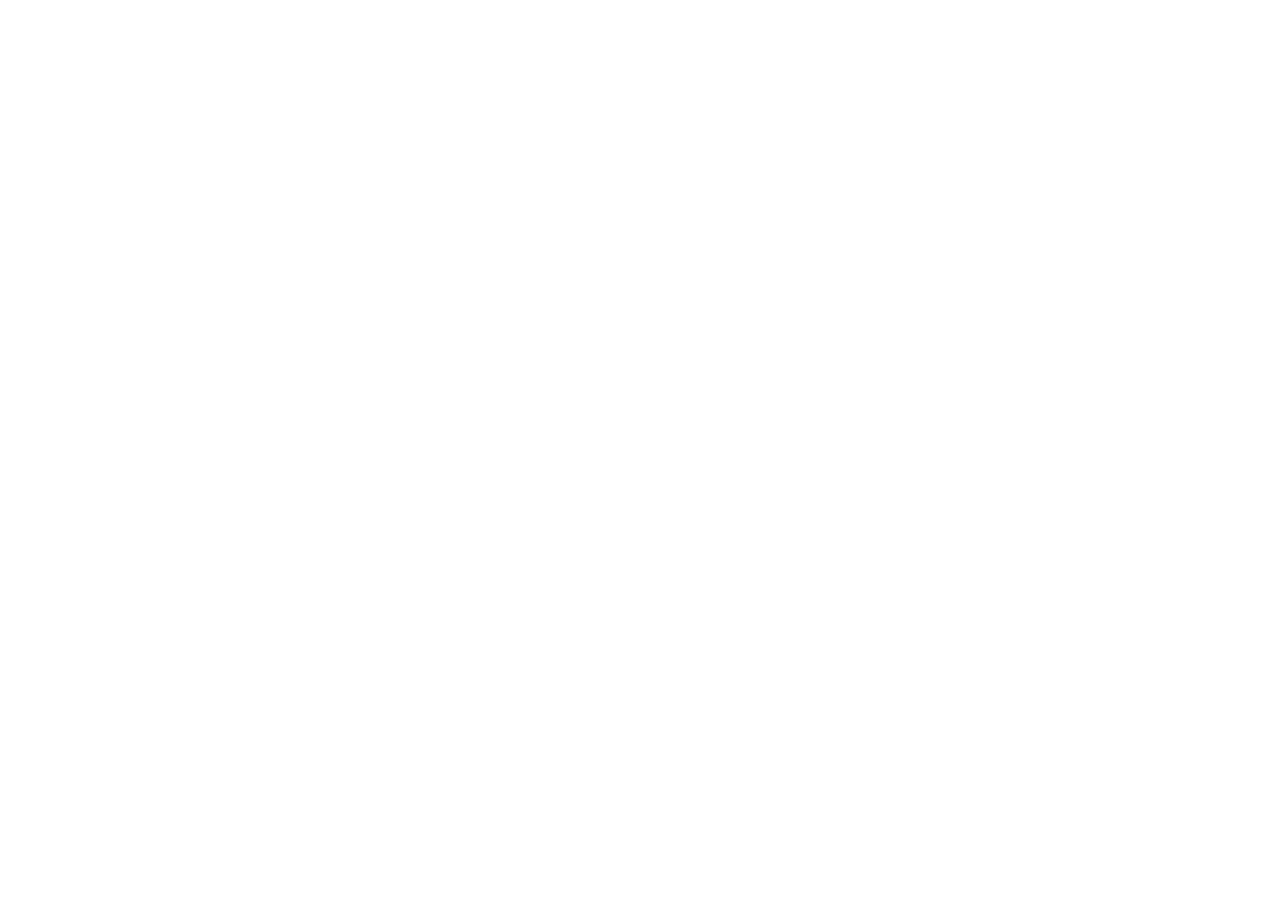
==== index.html @ dd1d6348 "Создал индекс" ====
<!DOCTYPE html>
<html lang="en">
<head>
    <meta charset="UTF-8">
    <meta name="viewport" content="width=device-width, initial-scale=1.0">
    <title>Document</title>
</head>
<script type="module"></script>
<body>
    
</body>
</html>
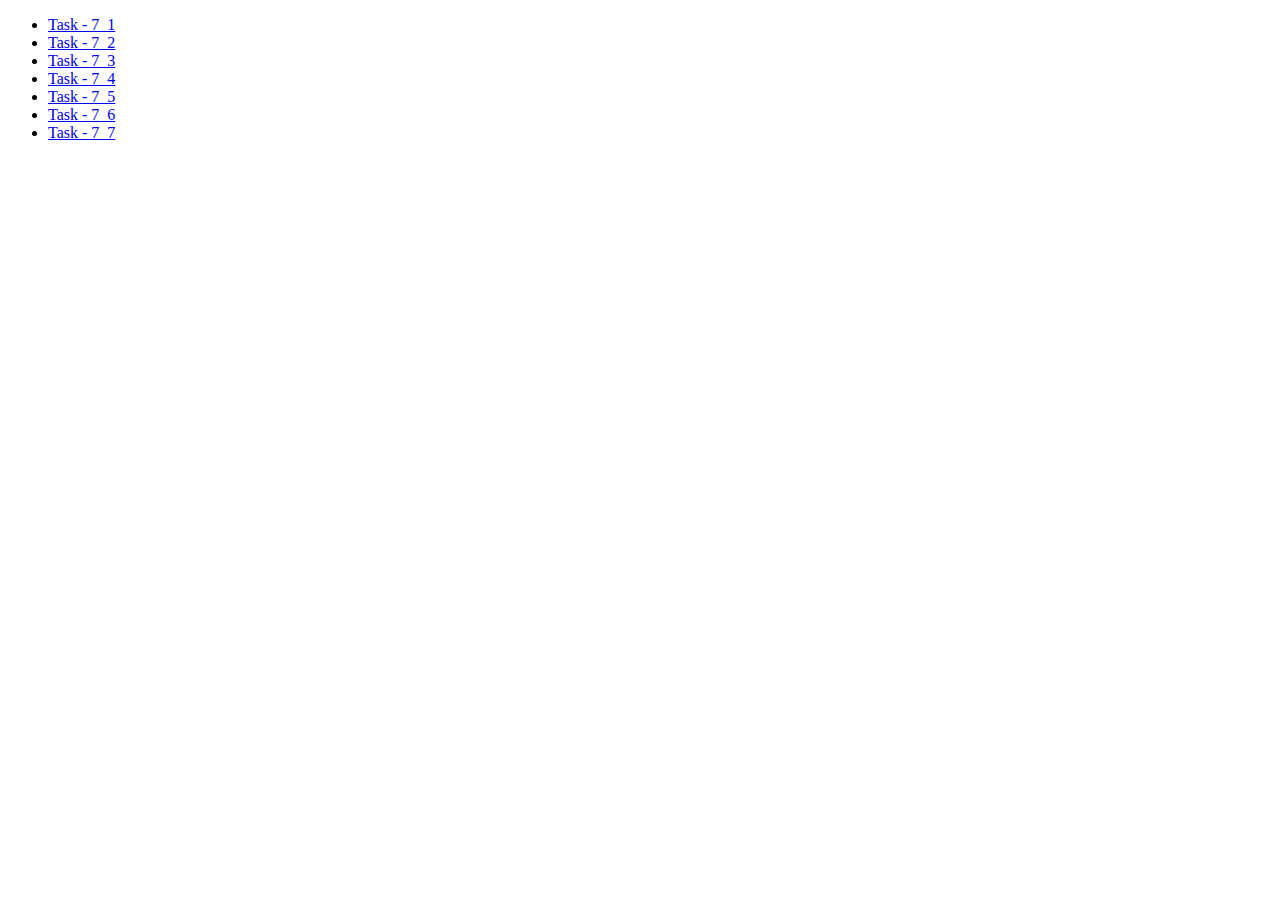
==== commit 92a5d387: "Добавил индекс. Добавил ссылки на все ДЗ" ====
--- a/index.html
+++ b/index.html
@@ -4,9 +4,18 @@
     <meta charset="UTF-8">
     <meta name="viewport" content="width=device-width, initial-scale=1.0">
     <title>Document</title>
+    <link rel="stylesheet" href="./css/styles.css" />
 </head>
-<script type="module"></script>
 <body>
-    
+    <ul >
+        <li><a href="./task-7_1.html" class="link">Task - 7_1</a></li>
+        <li><a href="./task-7_2.html" class="link">Task - 7_2</a></li>
+        <li><a href="./task-7_3.html" class="link">Task - 7_3</a></li>
+        <li><a href="./task-7_4.html" class="link">Task - 7_4</a></li>
+        <li><a href="./task-7_5.html" class="link">Task - 7_5</a></li>
+        <li><a href="./task-7_6.html" class="link">Task - 7_6</a></li>
+        <li><a href="./task-7_7.html" class="link">Task - 7_7</a></li>
+
+    </ul>
 </body>
 </html>--- a/css/styles.css
+++ b/css/styles.css
@@ -0,0 +1,11 @@
+#validation-input {
+    border: 3px solid #bdbdbd;
+  }
+  
+  #validation-input.valid {
+    border-color: #4caf50;
+  }
+  
+  #validation-input.invalid {
+    border-color: #f44336;
+  }